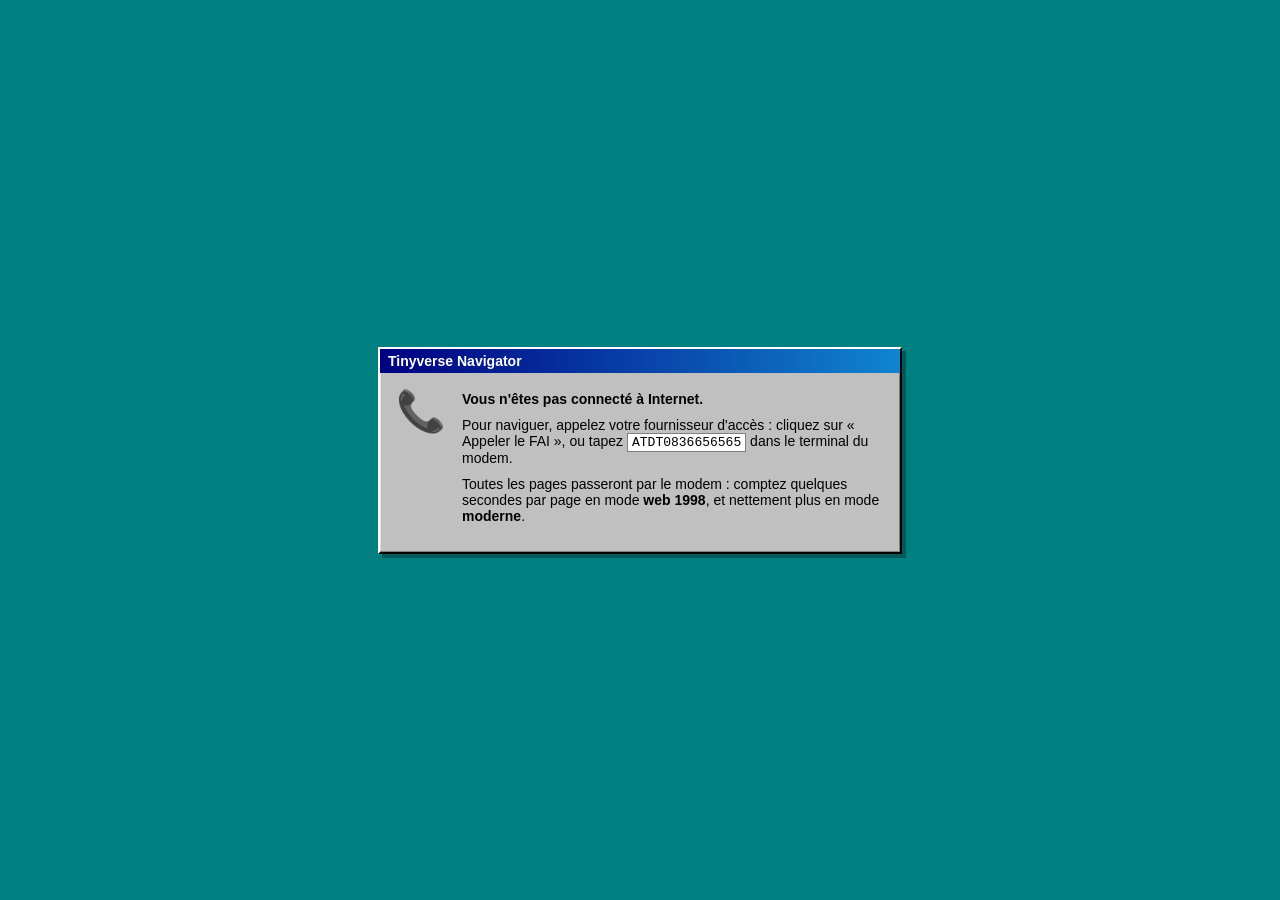
==== app/ui/hors-ligne.html @ cdb78454 "Modem V.34 logiciel, central téléphonique sur IP, FAI et site d'inscription - v34-core : modem V.8/V" ====
<!doctype html>
<html lang="fr">
<head>
  <meta charset="utf-8">
  <title>Hors ligne</title>
  <style>
    body { margin: 0; min-height: 100vh; display: grid; place-items: center; background: #008080;
      font: 14px Tahoma, Verdana, sans-serif; color: #000; }
    .dlg { width: min(520px, 90vw); background: #c0c0c0; border: 2px solid; border-color: #fff #000 #000 #fff;
      box-shadow: inset -1px -1px 0 #808080, inset 1px 1px 0 #dfdfdf, 4px 4px 0 rgba(0,0,0,.3); }
    .title { background: linear-gradient(90deg, #000080, #1084d0); color: #fff; font-weight: bold; padding: 4px 8px; }
    .body { display: flex; gap: 16px; padding: 18px 16px; align-items: flex-start; }
    .icon { font-size: 40px; line-height: 1; }
    p { margin: 0 0 10px; }
    code { font: 13px "Courier New", monospace; background: #fff; padding: 1px 4px; border: 1px solid #808080; }
  </style>
</head>
<body>
  <div class="dlg">
    <div class="title">Tinyverse Navigator</div>
    <div class="body">
      <div class="icon">📞</div>
      <div>
        <p><b>Vous n'êtes pas connecté à Internet.</b></p>
        <p>Pour naviguer, appelez votre fournisseur d'accès : cliquez sur « Appeler le FAI », ou tapez
          <code>ATDT0836656565</code> dans le terminal du modem.</p>
        <p>Toutes les pages passeront par le modem : comptez quelques secondes par page en mode
          <b>web 1998</b>, et nettement plus en mode <b>moderne</b>.</p>
      </div>
    </div>
  </div>
</body>
</html>
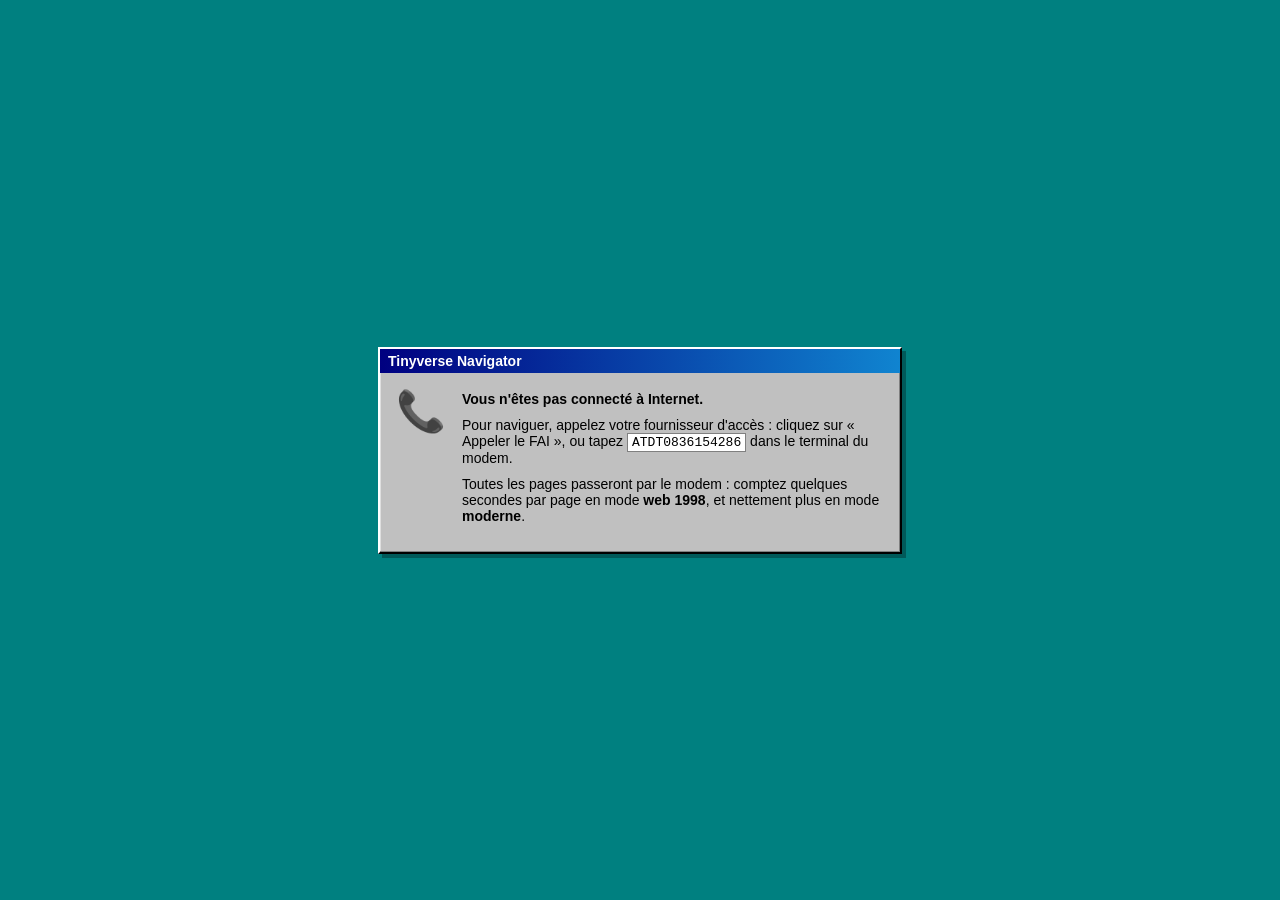
==== commit 24976938: "Le FAI passe au 08 36 15 42 86 (clin d'œil au 3615) L'ancien 08 36 65 65 65 se répétait trop à la nu" ====
--- a/app/ui/hors-ligne.html
+++ b/app/ui/hors-ligne.html
@@ -23,7 +23,7 @@
       <div>
         <p><b>Vous n'êtes pas connecté à Internet.</b></p>
         <p>Pour naviguer, appelez votre fournisseur d'accès : cliquez sur « Appeler le FAI », ou tapez
-          <code>ATDT0836656565</code> dans le terminal du modem.</p>
+          <code>ATDT0836154286</code> dans le terminal du modem.</p>
         <p>Toutes les pages passeront par le modem : comptez quelques secondes par page en mode
           <b>web 1998</b>, et nettement plus en mode <b>moderne</b>.</p>
       </div>
